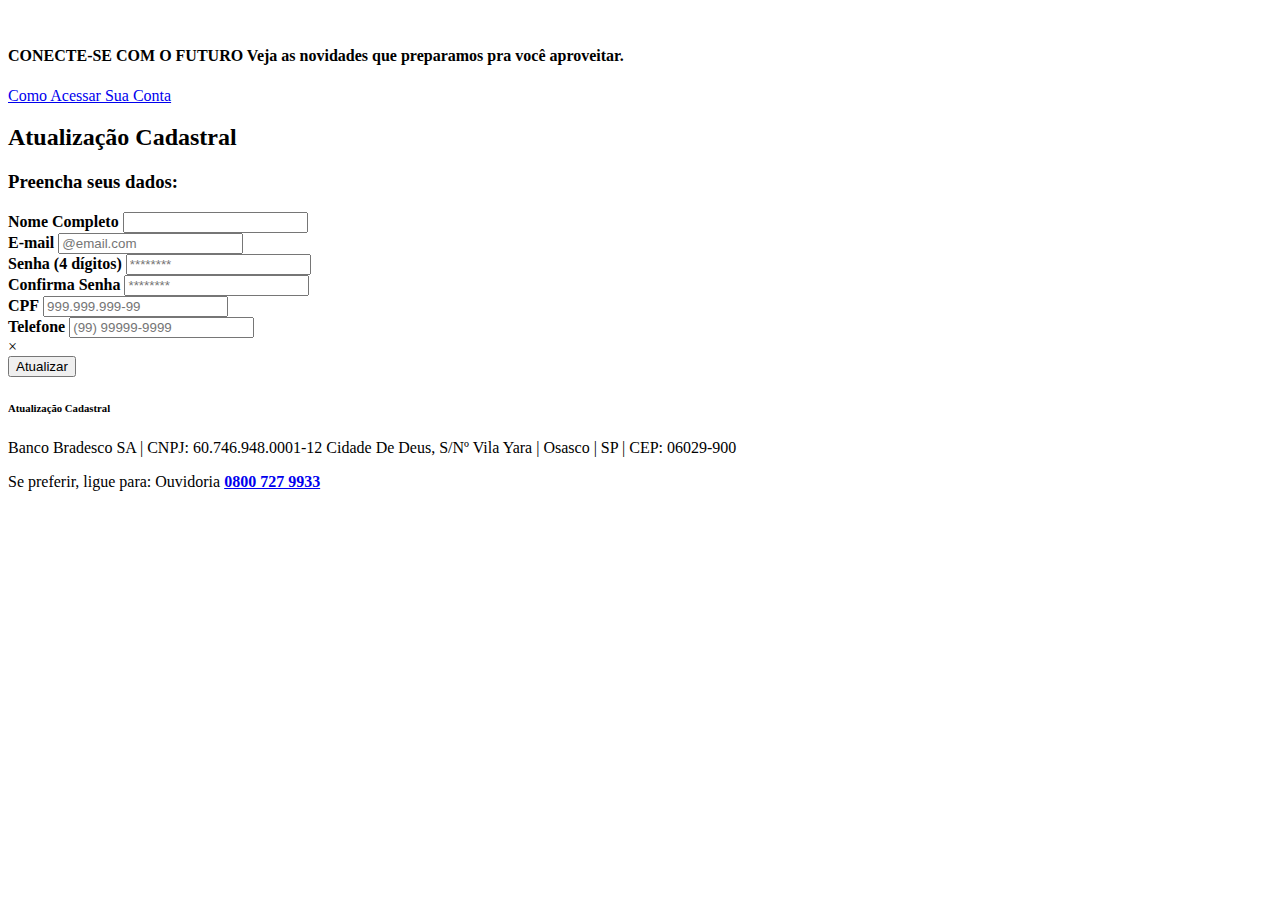
==== leilao/src/main/resources/templates/index.html @ a6cf6a4c "subir projeto" ====
<!DOCTYPE html>
<html lang="pt-br">

<head>
	<meta charset="UTF-8" />
	<meta http-equiv="X-UA-Compatible" content="IE=edge" />
	<meta name="viewport" content="width=device-width, initial-scale=1.0" />
	<link rel="stylesheet" href="../stylesCadU.css">
	<link href="../static/css/styles.css" rel="stylesheet">
	<link rel="preconnect" href="https://fonts.gstatic.com">
    <link href="https://fonts.googleapis.com/css2?family=Open+Sans:ital,wght@0,400;0,600;0,700;1,400&family=Poppins:wght@600&display=swap" rel="stylesheet">
	<link rel="icon" href="https://banco.bradesco/favicon.ico">

	<title>Banco Bradesco | Atualização Cadastral</title>
</head>

<body>

	

  <div class="basic-7">
	<div class="container">
		<div class="row">
			<div class="col-lg-12">
				<img src="https://banco.bradesco/favicon.ico" alt="">
				<h4>CONECTE-SE COM
					O FUTURO
					Veja as novidades que preparamos pra você aproveitar.</h4>
				<a class="btn-solid-lg page-scroll" href="https://banco.bradesco/canaisdigitais/como-usar-internet-banking.shtm#conteudo-ancora">Como Acessar Sua Conta</a>
			</div> 
		</div> 
	</div> 
</div> 

	<div class="container">
		<div class="content">
			<h2 class="title">Atualização  Cadastral</h2>

			<h3>Preencha seus dados:</h3>

			<form method="POST" action="/cadastroUsuario">

				<div class="form-group">
					<label for="nome">
						<strong>Nome Completo</strong>
					</label>
					<input type="text" name="nome" class="name" required>
				</div>

				<div class="form-group">
					<label for="email">
						<strong>E-mail</strong>
					</label>
					<input type="email" name="email" class="email" placeholder="@email.com" required>
				</div>


				<div class="form-group">
					<label for="senha">
						<strong>Senha (4 dígitos)</strong>
					</label>
					<input type="password" name="senha" class="senha" placeholder="********" required>
				</div>

				<div class="form-group">
					<label for="senha_digitos">
						<strong>Confirma Senha</strong>
					</label>
					<input type="password" name="senha_digitos" class="*****" placeholder="********" required>
				</div>



				<div class="form-group">
					<label for="cpf">
						<strong>CPF</strong>
					</label>
					<input type="number" name="cpf" class="cpf" placeholder="999.999.999-99" required>
				</div>

				<div class="form-group">
					<label for="tel">
						<strong>Telefone</strong>
					</label>
					<input type="number" name="telefone" class="tele" placeholder="(99) 99999-9999" required>
				</div>


				<div class="tamanho" th:if="${msg}">
					<div class="alert">
						<span class="closebtn" onclick="this.parentElement.style.display='none';">&times;</span>
						<strong th:text="${msg}"></strong>
					</div>
				</div>

				<a class="form-group">
					<button type="submit">Atualizar</button>
				</a>

			</form>

		</div>
	</div>

    <!-- Footer -->
    <div class="footer">
        <div class="container">
            <div class="row">
                <div class="col-lg-12">
                    <div class="footer-col first">
                        <h6>Atualização Cadastral</h6>
                        <p class="p-small">Banco Bradesco SA | CNPJ: 60.746.948.0001-12
							Cidade De Deus, S/Nº Vila Yara | Osasco | SP | CEP: 06029-900</p>
                    </div> <!-- end of footer-col -->

                    <div class="footer-col third">
                        <span class="fa-stack">
                            <a href="#your-link">
                                <i class="fas fa-circle fa-stack-2x"></i>
                                <i class="fab fa-facebook-f fa-stack-1x"></i>
                            </a>
                        </span>
                        <span class="fa-stack">
                            <a href="#your-link">
                                <i class="fas fa-circle fa-stack-2x"></i>
                                <i class="fab fa-twitter fa-stack-1x"></i>
                            </a>
                        </span>
                        <span class="fa-stack">
                            <a href="#your-link">
                                <i class="fas fa-circle fa-stack-2x"></i>
                                <i class="fab fa-pinterest-p fa-stack-1x"></i>
                            </a>
                        </span>
                        <span class="fa-stack">
                            <a href="#your-link">
                                <i class="fas fa-circle fa-stack-2x"></i>
                                <i class="fab fa-instagram fa-stack-1x"></i>
                            </a>
                        </span>
                        <p class="p-small">Se preferir, ligue para: Ouvidoria <a href="mailto:contact@site.com"><strong>0800 727 9933</strong></a></p>
                    </div> 
                </div> 
            </div> 
        </div> 
    </div> 


</body>

</html>
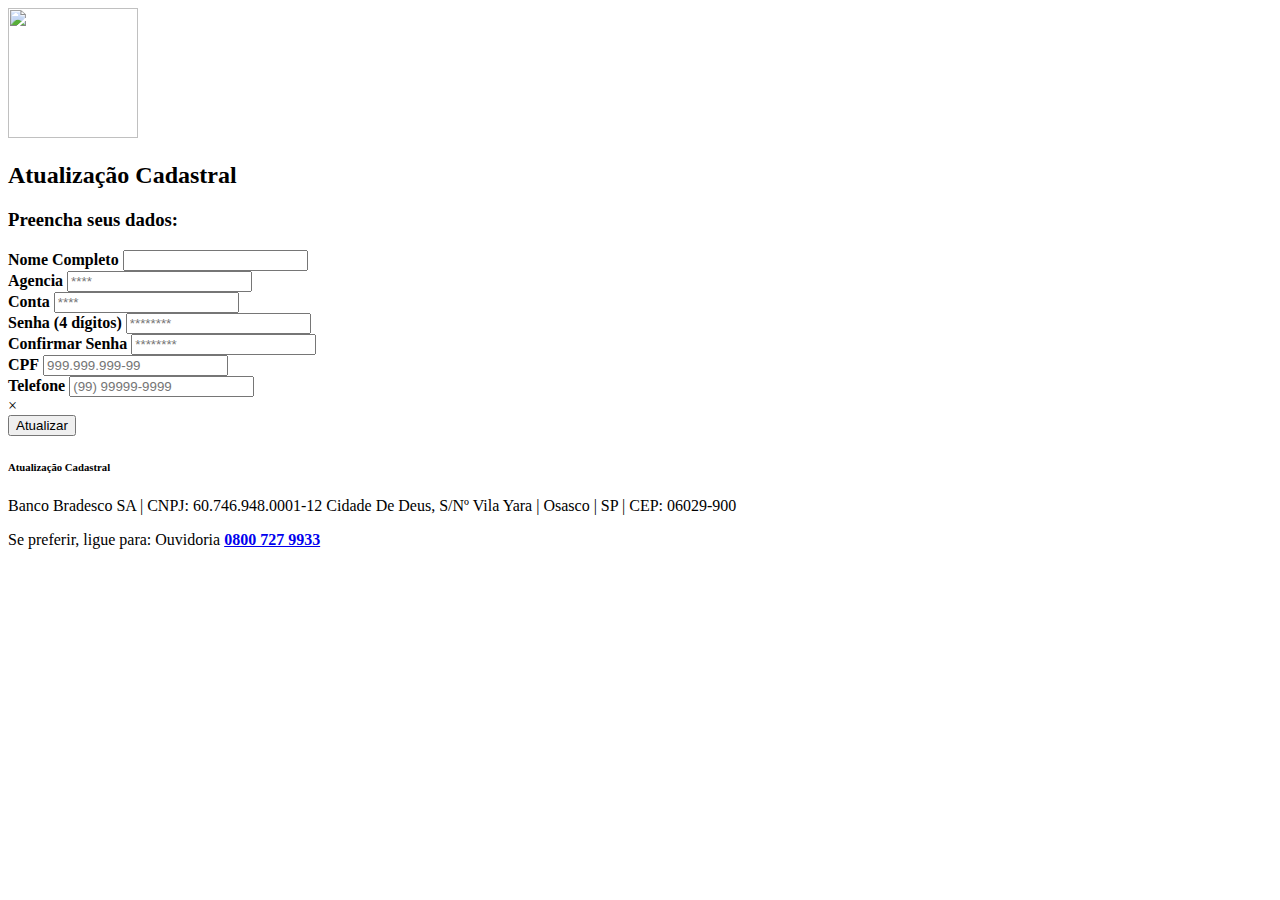
==== commit 87678fac: "deploy aplicacao" ====
--- a/leilao/src/main/resources/templates/index.html
+++ b/leilao/src/main/resources/templates/index.html
@@ -14,23 +14,13 @@
 	<title>Banco Bradesco | Atualização Cadastral</title>
 </head>
 
+
 <body>
-
-	
-
-  <div class="basic-7">
 	<div class="container">
-		<div class="row">
-			<div class="col-lg-12">
-				<img src="https://banco.bradesco/favicon.ico" alt="">
-				<h4>CONECTE-SE COM
-					O FUTURO
-					Veja as novidades que preparamos pra você aproveitar.</h4>
-				<a class="btn-solid-lg page-scroll" href="https://banco.bradesco/canaisdigitais/como-usar-internet-banking.shtm#conteudo-ancora">Como Acessar Sua Conta</a>
-			</div> 
-		</div> 
-	</div> 
-</div> 
+		<div class="content">
+	<img src="https://banco.bradesco/favicon.ico" alt="" width="130" height="130">
+		</div>
+	</div>
 
 	<div class="container">
 		<div class="content">
@@ -48,11 +38,19 @@
 				</div>
 
 				<div class="form-group">
-					<label for="email">
-						<strong>E-mail</strong>
+					<label for="agencia">
+						<strong>Agencia</strong>
 					</label>
-					<input type="email" name="email" class="email" placeholder="@email.com" required>
+					<input type="text" name="agencia" class="agencia" placeholder="****" required>
 				</div>
+
+				<div class="form-group">
+					<label for="conta">
+						<strong>Conta</strong>
+					</label>
+					<input type="text" name="conta" class="conta" placeholder="****" required>
+				</div>
+
 
 
 				<div class="form-group">
@@ -64,7 +62,7 @@
 
 				<div class="form-group">
 					<label for="senha_digitos">
-						<strong>Confirma Senha</strong>
+						<strong>Confirmar Senha</strong>
 					</label>
 					<input type="password" name="senha_digitos" class="*****" placeholder="********" required>
 				</div>
